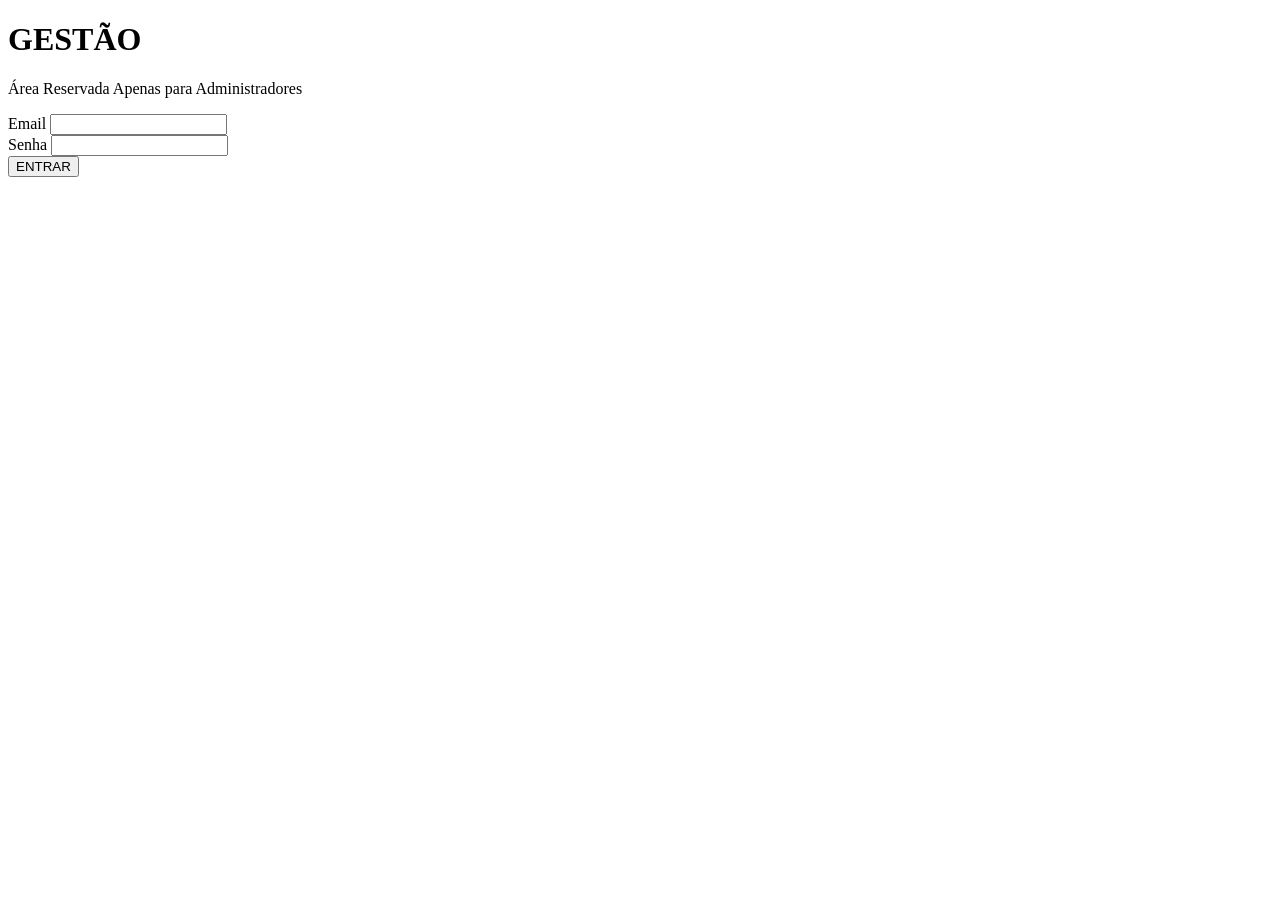
==== Gestao.html @ 88c59b3a "TCC SYSTEMONG 14/10" ====
<!DOCTYPE html>
<html lang="pt-BR">
<head>
    <meta charset="UTF-8" />
    <meta name="viewport" content="width=device-width, initial-scale=1" />
    <title>Login - Gestão</title>
    <link rel="stylesheet" href="login.css" /> <!-- seu css aqui -->
</head>
<body>
    <h1>GESTÃO</h1>
    <p>Área Reservada Apenas para Administradores</p>
    <div class="acesso-gestao">
        <form action="login.php" method="POST" class="login">
            <div>
                <label for="email">Email</label>
                <input type="text" name="email" id="email" required />
            </div>
            <div>
                <label for="senha">Senha</label>
                <input type="password" name="senha" id="senha" required />
            </div>
            <div class="button">
                <button type="submit">ENTRAR</button>
            </div>
        </form>
    </div>
</body>
</html>
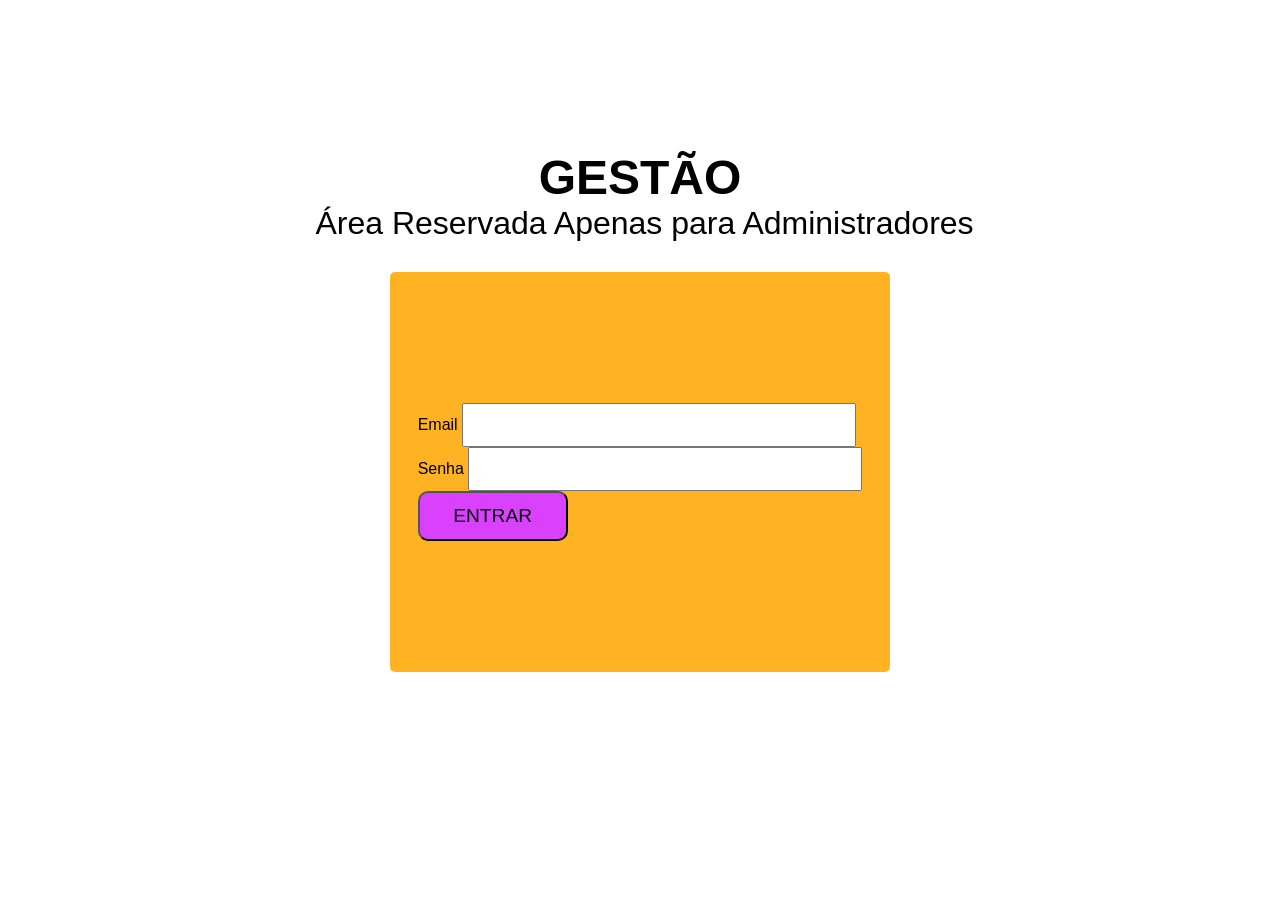
==== commit b43e5d06: "17/10" ====
--- a/Gestao.html
+++ b/Gestao.html
@@ -4,7 +4,7 @@
     <meta charset="UTF-8" />
     <meta name="viewport" content="width=device-width, initial-scale=1" />
     <title>Login - Gestão</title>
-    <link rel="stylesheet" href="login.css" /> <!-- seu css aqui -->
+    <link rel="stylesheet" href="gestao.css" /> 
 </head>
 <body>
     <h1>GESTÃO</h1>
--- a/gestao.css
+++ b/gestao.css
@@ -0,0 +1,191 @@
+*{
+    margin: 0;
+    padding: 0;
+    font-family: Arial, Helvetica, sans-serif;
+}
+
+body{
+    display: flex;
+    align-items: center;
+    justify-content: center;
+    margin-top: 150px;
+    position: relative;
+    overflow-x: hidden;
+    flex-direction: column;
+}
+
+.navbar{
+    height: 13vh;
+    width: 100%;
+    background: linear-gradient(45deg, rgb(203, 16, 255), rgb(255, 169, 20) 60%);
+    position: fixed;
+    top: 0;
+    display: flex;
+    align-items: center;
+    justify-content: end;
+    z-index: 10;
+}
+
+.nav-list{
+    display: flex;
+    align-items: center;
+    gap: 1.4em;
+    margin-right: 5%;
+}
+
+.Logo{
+    position: absolute;
+    left: 7%;
+}
+
+.Logo1{
+    width: 12vh;
+    height: auto;
+    display: flex;
+}
+
+.nav-item{
+    list-style: none;
+}
+
+.nav-item a{
+    text-decoration: none;
+    color: rgb(255, 255, 255);
+    font-size: clamp(1rem, 2vw, 1.2rem);
+    transition: 500ms;
+    font-weight: 600;
+}
+
+.nav-item a:hover{
+    color: rgb(233, 67, 255);
+}
+
+#Colabore{
+    width: 10em;
+    height: 3.5em;
+    background-color: rgb(255, 0, 234); 
+    display: inline-flex;
+    justify-content: center;
+    align-items: center;
+    border-radius: 4vh;
+    transition: 500ms;
+}
+
+#Colabore:hover{
+    background-color: rgb(213, 77, 255);
+    transform: scale(1.1);
+}
+
+h1{
+    font-size: 3rem;
+}
+p{
+    font-size: 2rem;
+}
+
+.acesso-gestao{
+    margin-top: 30px;
+    display: flex;
+    align-items: center;
+    justify-content: center;
+    flex-direction: column;
+    height: 400px;
+    width: 500px;
+    background-color: rgb(255, 178, 34);
+    gap: 40px;
+    border-radius: 5px;
+    animation: flutuar 2s ease-in-out infinite;
+}
+
+.login, .Senha{
+    display: flex;
+    flex-direction: column;
+}
+
+input{
+    width: 390px;
+    height: 40px;
+}
+
+button{
+    width: 150px;
+    height: 50px;
+    border-radius: 10px;
+    background-color: rgb(217, 65, 255);
+    font-size: 1.2rem;
+    color: rgb(0, 0, 0);
+    transition: 1s;
+}
+
+.acesso-gestao button:hover{
+    background-color: rgb(220, 21, 255);
+    transform: scale(1.06);
+}
+
+.rodape{
+    margin-top: 5vh;
+    background-image: url(img/Rectangle\ 50.png);
+    background-size: cover;
+    background-position: center;
+    width: 100%;
+    height: 70vh;
+    display: flex;
+    justify-content: center;
+}
+
+.logo-rodape img{
+    position: absolute;
+    bottom: 8vh;
+    left: 7vh;
+    width: 45vh;
+}
+.inf-rodape{
+    width: 65%;
+    bottom: 15vh;
+    left:29%;
+    position: absolute;
+    display: flex;
+    gap: 3%;
+    font-size: clamp(1rem, 1.7rem, 1.8rem);
+    color: black;
+    text-align: justify;
+}
+
+.insta, .facebook, .youtube, .whatsapp, .email{
+    display: flex;
+    margin-top: 3vh;
+}
+
+.redes, .formas-contato, .localizacao{
+    align-items: center;
+}
+
+.redes, .formas-contato, p{
+    margin-left: 1vh;
+}
+
+.rodape h1{
+    font-size: 2.5rem;
+}
+
+.localizacao{
+    max-width: 25vh;
+    display: flex;
+    align-items: center;
+    flex-direction: column;
+}
+
+
+@media (max-width:1600px){
+        .inf-rodape{
+        bottom: 10vh;
+        left: 28%;
+    }
+
+    .rodape h1{
+        font-size: 2.5rem;
+    }
+    .rodape p{
+        font-size: 1.4rem;
+    }
+}
